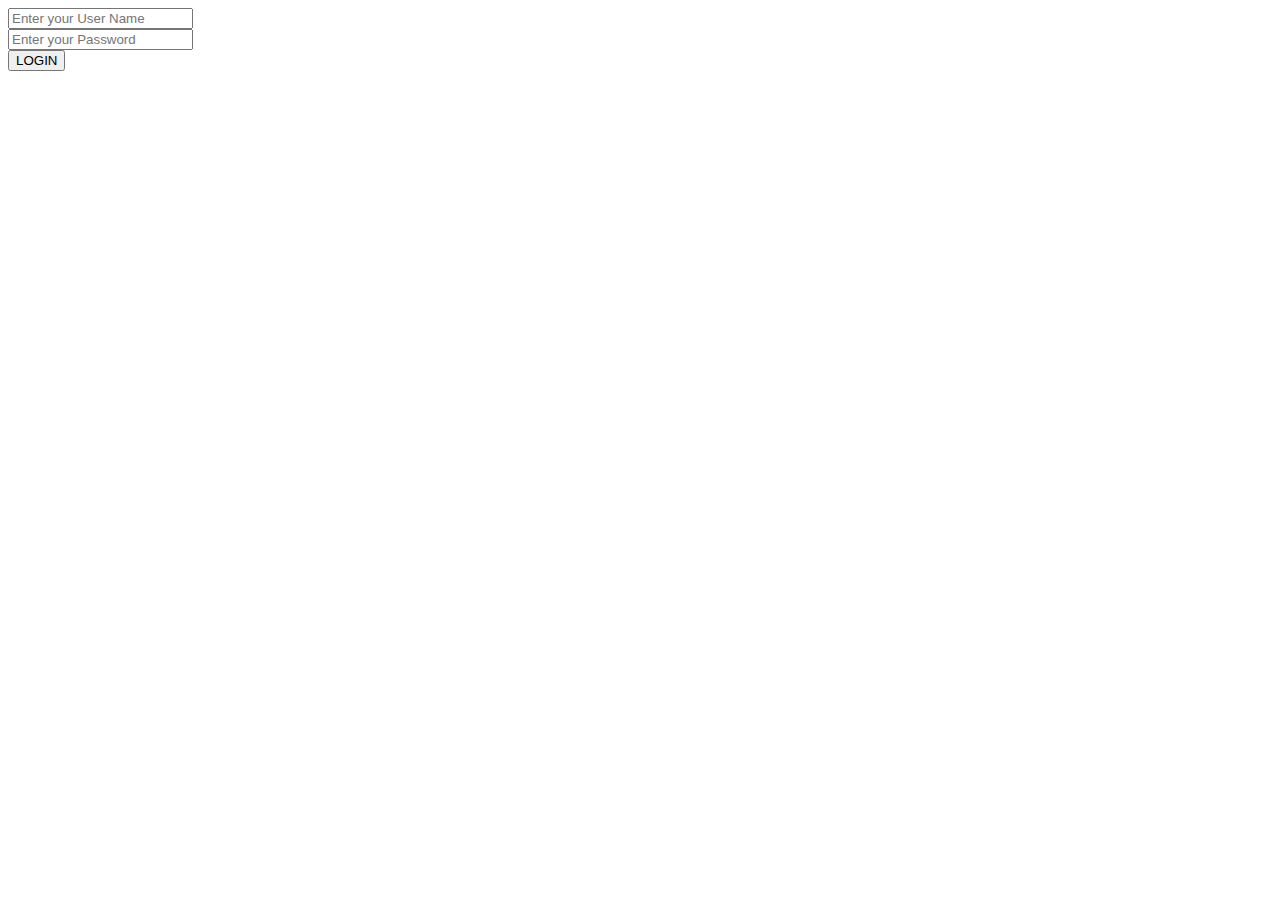
==== index.html @ daec0824 "a" ====
<!DOCTYPE html>
<html lang="en">

<head>

    <script src="https://code.jquery.com/jquery-3.5.1.min.js"></script>
    <script src="javascript/javascript-quarto.js"></script>
    <meta charset="UTF-8">
    <meta http-equiv="X-UA-Compatible" content="IE=edge">
    <meta name="viewport" content="width=device-width, initial-scale=1.0">
    <title>Document</title>
</head>

<body>

    <div class="form_input">
        <input id="username" type="text" name="username" placeholder="Enter your User Name" />
    </div>
    <div class="form_input">
        <input id="pass" type="password" name="password" placeholder="Enter your Password" />
    </div>
    <input id="sub" type="submit" name="submit" value="LOGIN" class="btn-login" />

</body>

</html>
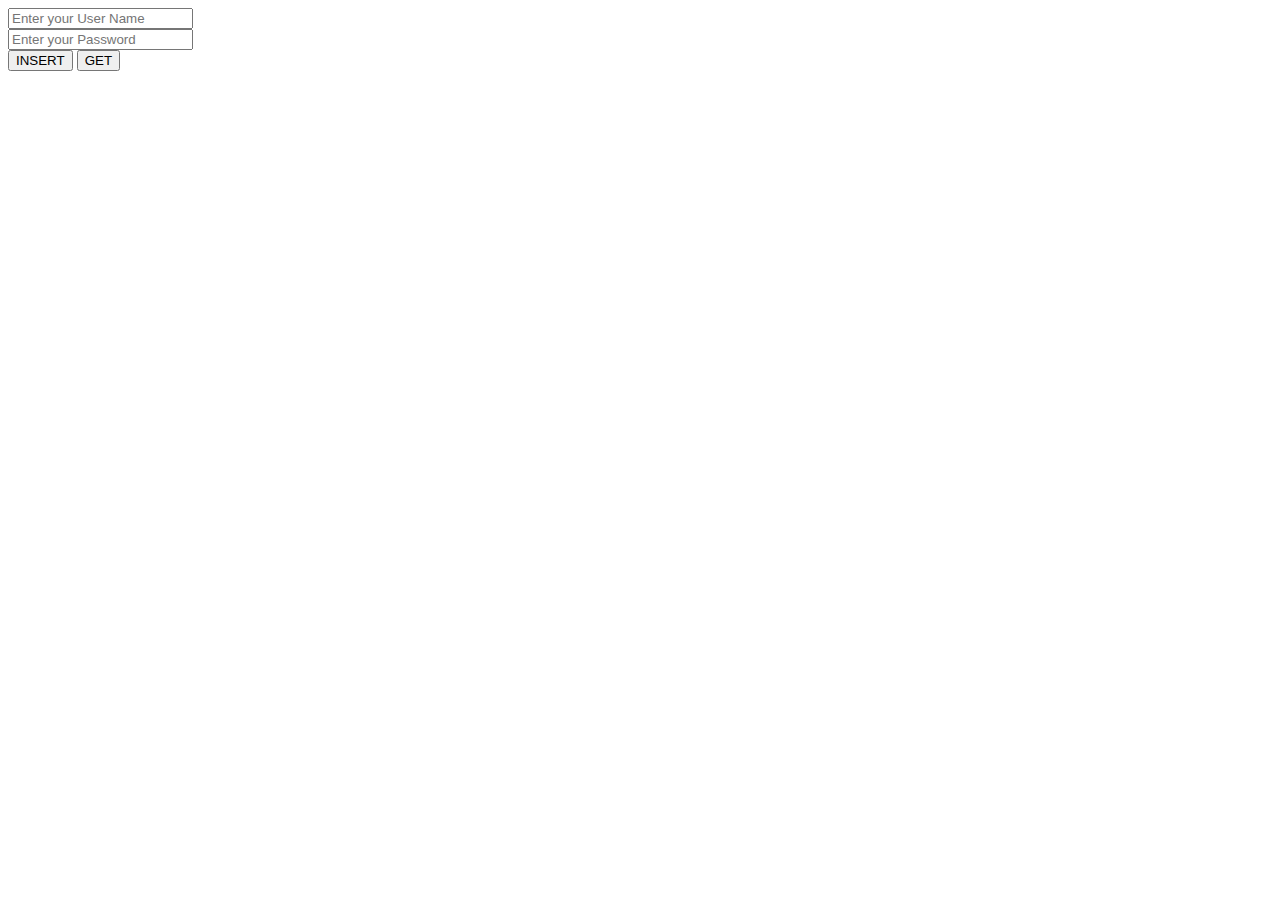
==== commit 754a3f32: "q" ====
--- a/index.html
+++ b/index.html
@@ -19,8 +19,8 @@
     <div class="form_input">
         <input id="pass" type="password" name="password" placeholder="Enter your Password" />
     </div>
-    <input id="sub" type="submit" name="submit" value="LOGIN" class="btn-login" />
-
+    <input id="inbut" type="submit" name="submit" value="INSERT" class="btn-login" />
+    <input id="outbut" type="submit" name="submit" value="GET" class="btn-login" />
 </body>
 
 </html>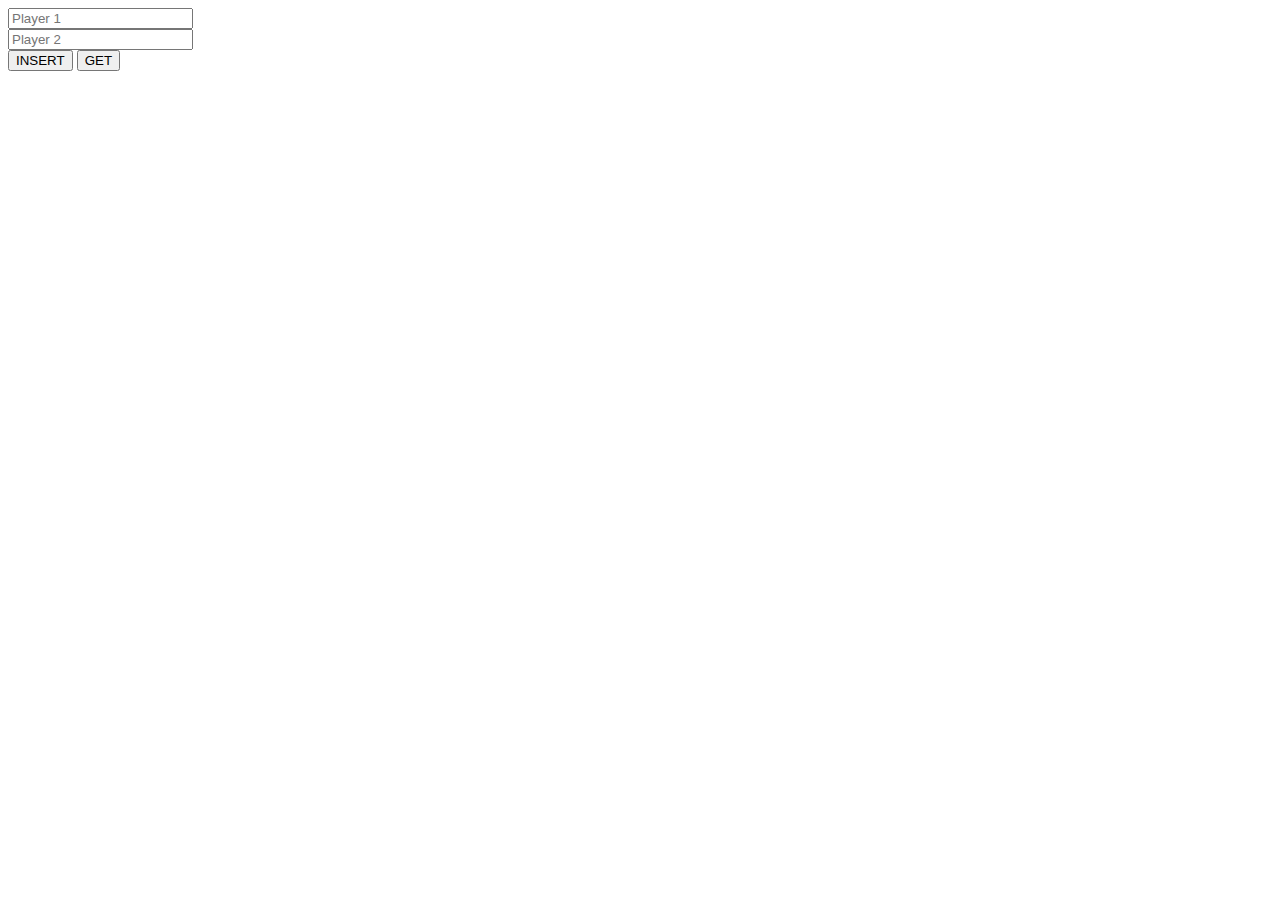
==== commit b1e2fa87: "a" ====
--- a/index.html
+++ b/index.html
@@ -14,10 +14,10 @@
 <body>
 
     <div class="form_input">
-        <input id="username" type="text" name="username" placeholder="Enter your User Name" />
+        <input id="p1name" type="text" name="username" placeholder="Player 1" />
     </div>
     <div class="form_input">
-        <input id="pass" type="password" name="password" placeholder="Enter your Password" />
+        <input id="p2name" type="password" name="password" placeholder="Player 2" />
     </div>
     <input id="inbut" type="submit" name="submit" value="INSERT" class="btn-login" />
     <input id="outbut" type="submit" name="submit" value="GET" class="btn-login" />
